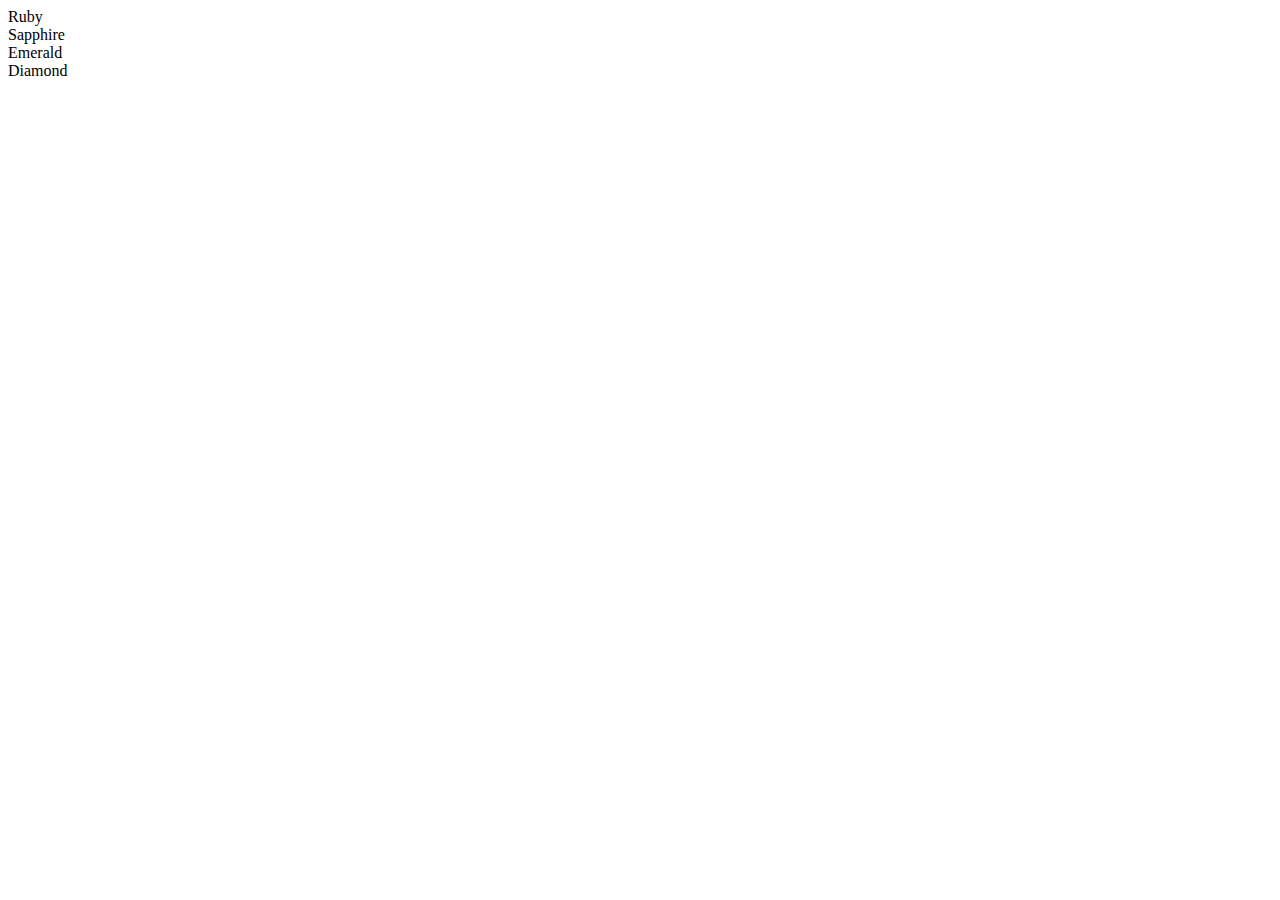
==== index.html @ 5262b8e0 "setup files" ====
<!DOCTYPE html>
<html lang="en">
<head>
    <meta charset="UTF-8">
    <meta name="viewport" content="width=device-width, initial-scale=1.0">
    <meta http-equiv="X-UA-Compatible" content="ie=edge">
    <title>Document</title>
</head>
<body>
    <script src="https://ajax.googleapis.com/ajax/libs/jquery/3.3.1/jquery.min.js"></script>

    <script src="assets/javascript/game.js"></script>

    <div id="ruby">
        Ruby
    </div>
    <div id="sapphire">
        Sapphire
    </div>
    <div id="emerald">
        Emerald
    </div>
    <div id="diamond">
        Diamond
    </div>

</body>
</html>
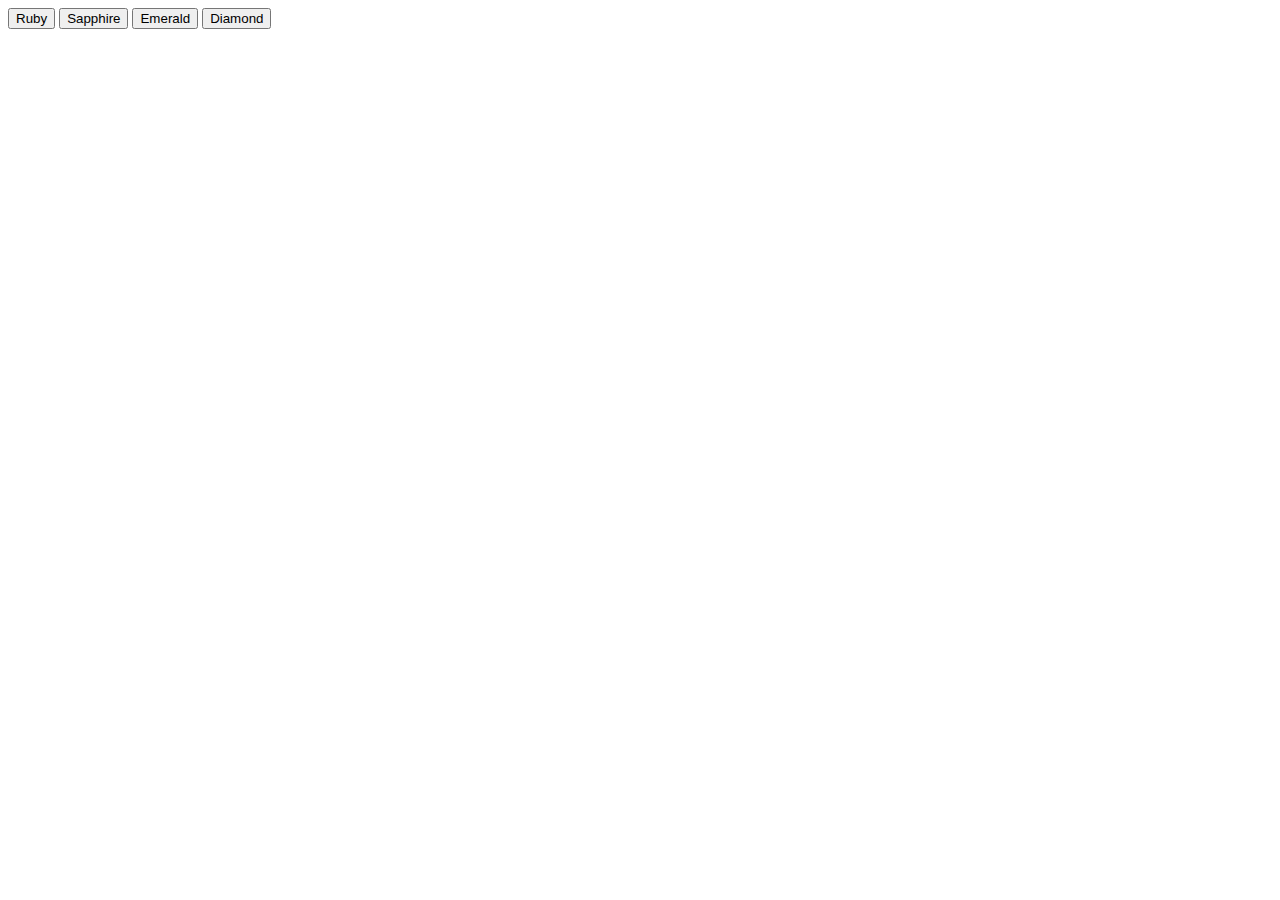
==== commit 557d54c8: "git" ====
--- a/index.html
+++ b/index.html
@@ -11,18 +11,8 @@
 
     <script src="assets/javascript/game.js"></script>
 
-    <div id="ruby">
-        Ruby
-    </div>
-    <div id="sapphire">
-        Sapphire
-    </div>
-    <div id="emerald">
-        Emerald
-    </div>
-    <div id="diamond">
-        Diamond
-    </div>
+    <div id="game"></div>
+    
 
 </body>
 </html>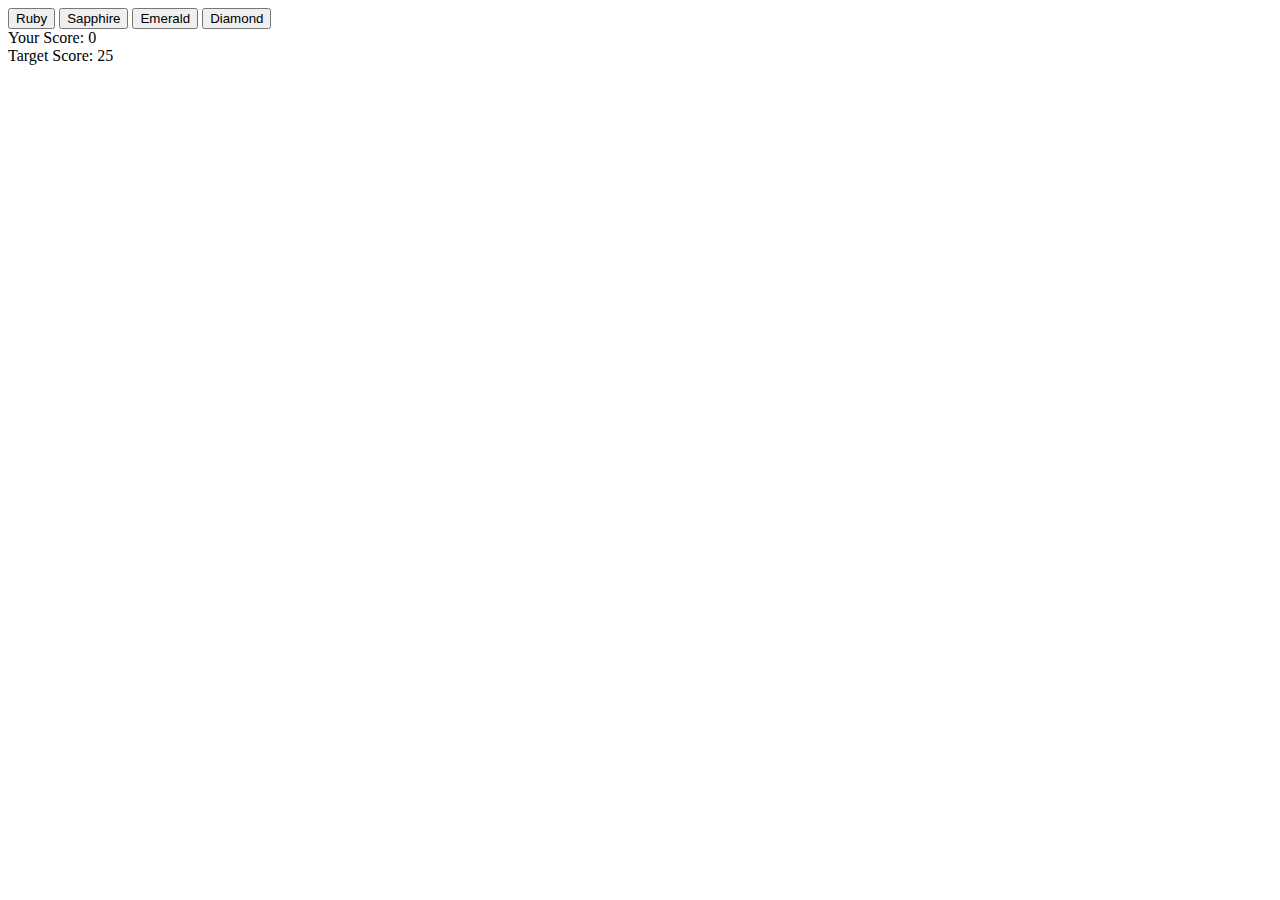
==== commit 3ed5b1eb: "game is functional" ====
--- a/index.html
+++ b/index.html
@@ -13,6 +13,8 @@
 
     <div id="game"></div>
     
-
+    <div id="score"></div>
+    
+    <div id="end"></div>
 </body>
 </html>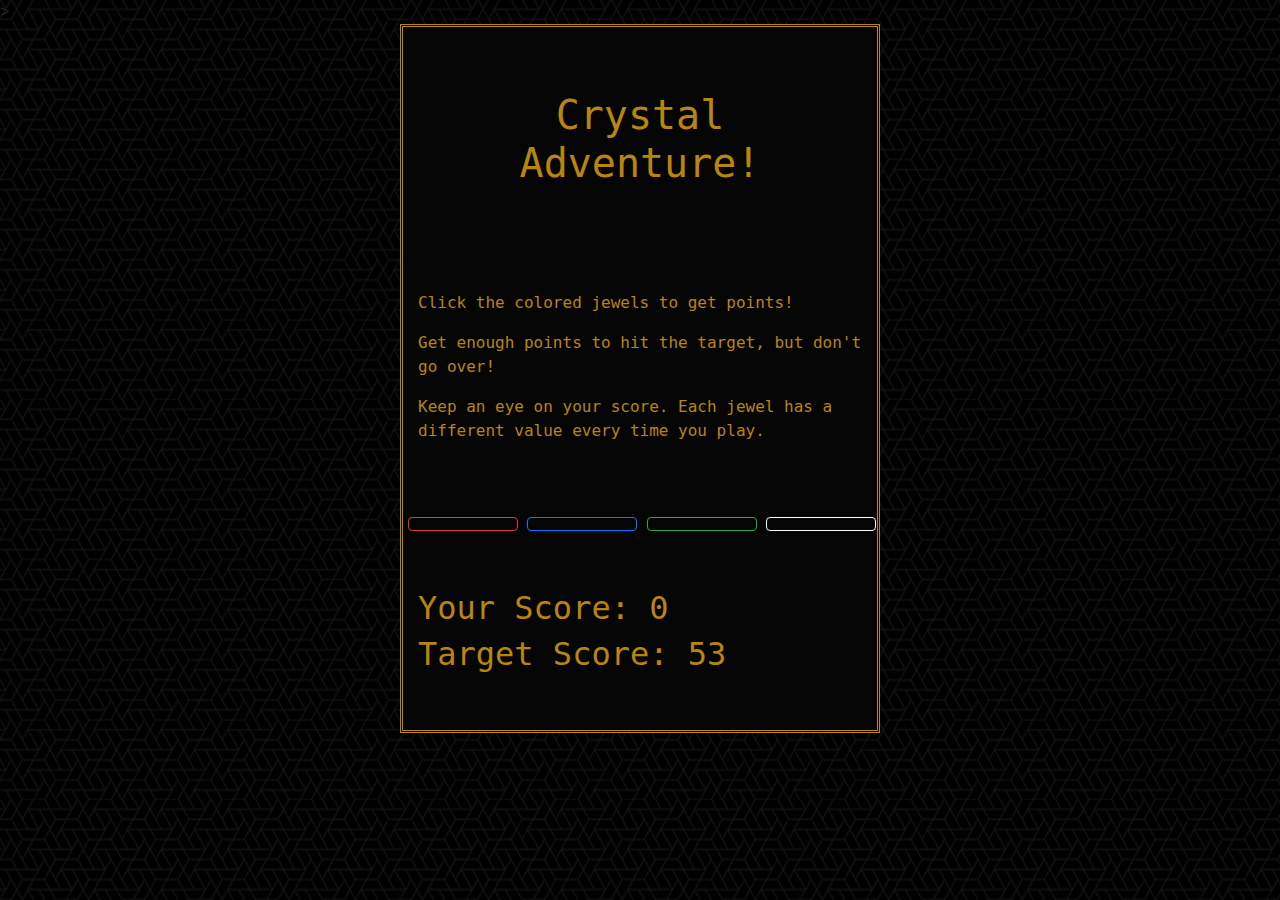
==== commit 4e45e74a: "game is functional" ====
--- a/index.html
+++ b/index.html
@@ -4,17 +4,41 @@
     <meta charset="UTF-8">
     <meta name="viewport" content="width=device-width, initial-scale=1.0">
     <meta http-equiv="X-UA-Compatible" content="ie=edge">
+    <link rel="stylesheet" href="assets/css/reset.css">
+    <link rel="stylesheet" href="assets/css/bootstrap.css">>
+    <link rel="stylesheet" href="https://use.fontawesome.com/releases/v5.0.13/css/all.css" integrity="sha384-DNOHZ68U8hZfKXOrtjWvjxusGo9WQnrNx2sqG0tfsghAvtVlRW3tvkXWZh58N9jp" crossorigin="anonymous">
+    <link rel="stylesheet" href="assets/css/style.css">
     <title>Document</title>
 </head>
 <body>
     <script src="https://ajax.googleapis.com/ajax/libs/jquery/3.3.1/jquery.min.js"></script>
 
     <script src="assets/javascript/game.js"></script>
+    
 
-    <div id="game"></div>
-    
-    <div id="score"></div>
-    
-    <div id="end"></div>
+    <div class="container mx-auto "> <!--//.container-->
+        <div class="row">
+            <div class="jumbotron col-md-12 text-center"><h1>Crystal Adventure!</h1></div>
+        </div>
+        <div class="row">
+            <div class="col-md-12" id="inst">
+                <p>Click the colored jewels to get points!</p>
+                <p>Get enough points to hit the target, but don't go over!</p>
+                <p>Keep an eye on your score. Each jewel has a different value every time you play.</p>
+            </div>
+        </div>
+
+        <div class="row">
+            <div id="game" class="justify-content-s-center my-5"></div>
+        </div>
+
+        <div class="row">
+            <div class="col-md-12">
+                <div id="score"></div>   
+                <div id="end"></div>
+            </div>
+        </div>        
+        
+    </div> <!--//.container-->
 </body>
 </html>--- a/assets/css/style.css
+++ b/assets/css/style.css
@@ -0,0 +1,32 @@
+body {
+    background-image: url("../images/what-the-hex-dark.png");
+}
+
+h1 {
+    size: 15px;
+}
+
+
+.score-card, .jumbotron, #inst {
+    background-color:rgb(5, 5, 5);
+    color: darkgoldenrod;
+    font-family: monospace;
+}
+
+
+.container {
+    background-color:rgb(5, 5, 5);
+    max-width: 480px;
+    border: double 3px darkgoldenrod;
+}
+
+{
+    background-color: rgb(5, 5, 5);
+    color: darkgoldenrod;
+}
+
+.gem {
+    width: 110px;
+    /* padding: 10px; */
+    margin: 10px 0 10px 5px;
+}